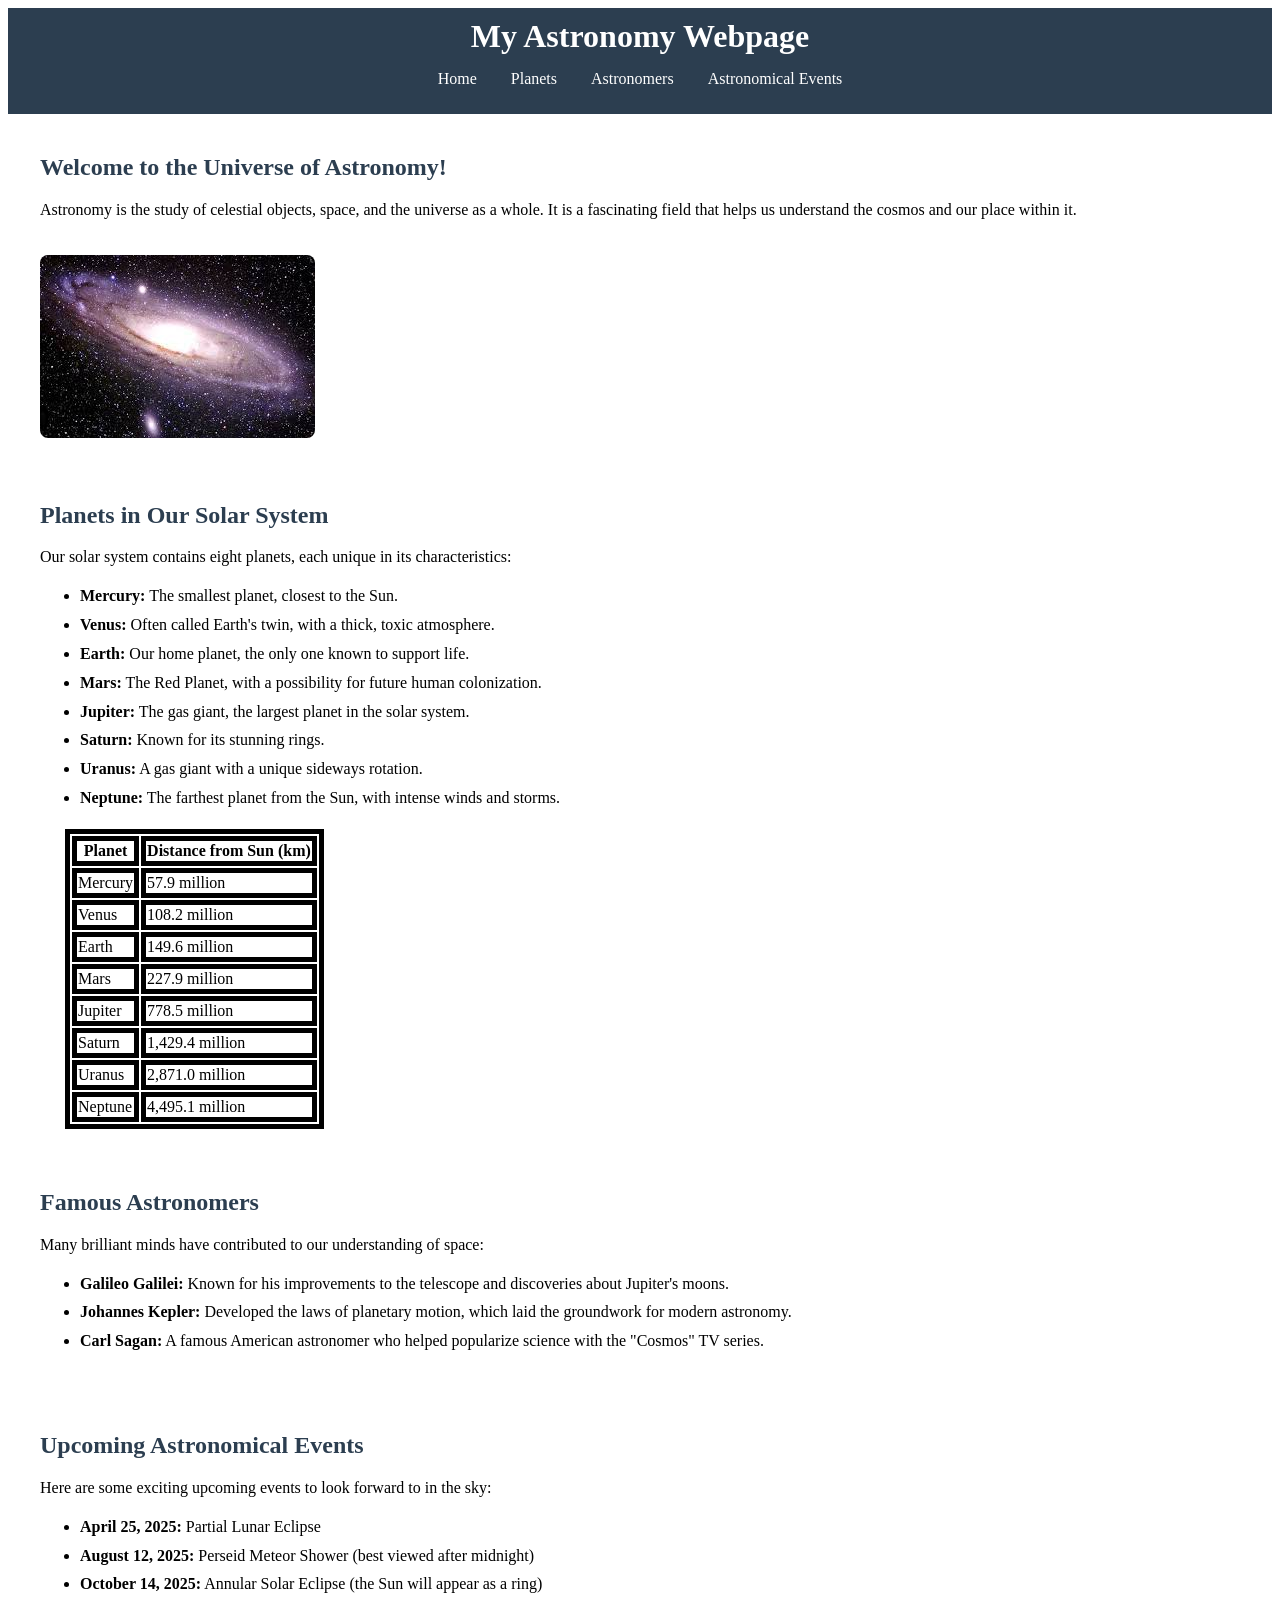
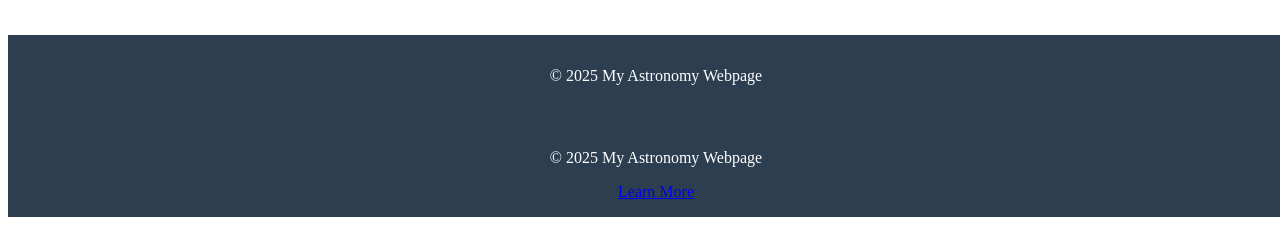
==== index.html @ b5fbf804 "Update index.html" ====
<!DOCTYPE html>
<html lang="en">
<head>
  <meta charset="UTF-8">
  <meta name="viewport" content="width=device-width, initial-scale=1.0">
  <title>My Astronomy Webpage</title>
  <link rel="stylesheet" type="text/css" href="https://uh-kai.github.io/style.css">
</head>
   <body>

  <!-- Header -->
  <header>
    <h1>My Astronomy Webpage</h1>
    <nav>
      <ul>
        <li><a href="#home">Home</a></li>
        <li><a href="#planets">Planets</a></li>
        <li><a href="#astronomers">Astronomers</a></li>
        <li><a href="#events">Astronomical Events</a></li>
      </ul>
    </nav>
  </header>

  <!-- Home Section -->
  <main id="home">
    <h2>Welcome to the Universe of Astronomy!</h2>
    <p>Astronomy is the study of celestial objects, space, and the universe as a whole. It is a fascinating field that helps us understand the cosmos and our place within it.</p>
    <img src="[data-uri]" alt="Night sky and stars">
  </main>

  <!-- Planets Section -->
  <main id="planets">
    <h2>Planets in Our Solar System</h2>
    <p>Our solar system contains eight planets, each unique in its characteristics:</p>
    

    <ul>
      <li><strong>Mercury:</strong> The smallest planet, closest to the Sun.</li>
      <li><strong>Venus:</strong> Often called Earth's twin, with a thick, toxic atmosphere.</li>
      <li><strong>Earth:</strong> Our home planet, the only one known to support life.</li>
      <li><strong>Mars:</strong> The Red Planet, with a possibility for future human colonization.</li>
      <li><strong>Jupiter:</strong> The gas giant, the largest planet in the solar system.</li>
      <li><strong>Saturn:</strong> Known for its stunning rings.</li>
      <li><strong>Uranus:</strong> A gas giant with a unique sideways rotation.</li>
      <li><strong>Neptune:</strong> The farthest planet from the Sun, with intense winds and storms.</li>
    </ul>
     <table>
  <thead>
    <tr>
      <th>Planet</th>
      <th>Distance from Sun (km)</th>
    </tr>
  </thead>
  <tbody>
    <tr>
      <td>Mercury</td>
      <td>57.9 million</td>
    </tr>
    <tr>
      <td>Venus</td>
      <td>108.2 million</td>
    </tr>
    <tr>
      <td>Earth</td>
      <td>149.6 million</td>
    </tr>
    <tr>
      <td>Mars</td>
      <td>227.9 million</td>
    </tr>
    <tr>
      <td>Jupiter</td>
      <td>778.5 million</td>
    </tr>
    <tr>
      <td>Saturn</td>
      <td>1,429.4 million</td>
    </tr>
    <tr>
      <td>Uranus</td>
      <td>2,871.0 million</td>
    </tr>
    <tr>
      <td>Neptune</td>
      <td>4,495.1 million</td>
    </tr>
  </tbody>
</table>
  </main>

  <!-- Astronomers Section -->
  <main id="astronomers">
    <h2>Famous Astronomers</h2>
    <p>Many brilliant minds have contributed to our understanding of space:</p>
    <ul>
      <li><strong>Galileo Galilei:</strong> Known for his improvements to the telescope and discoveries about Jupiter's moons.</li>
      <li><strong>Johannes Kepler:</strong> Developed the laws of planetary motion, which laid the groundwork for modern astronomy.</li>
      <li><strong>Carl Sagan:</strong> A famous American astronomer who helped popularize science with the "Cosmos" TV series.</li>
    </ul>
  </main>

  <!-- Astronomical Events Section -->
  <main id="events">
    <h2>Upcoming Astronomical Events</h2>
    <p>Here are some exciting upcoming events to look forward to in the sky:</p>
    <ul>
      <li><strong>April 25, 2025:</strong> Partial Lunar Eclipse</li>
      <li><strong>August 12, 2025:</strong> Perseid Meteor Shower (best viewed after midnight)</li>
      <li><strong>October 14, 2025:</strong> Annular Solar Eclipse (the Sun will appear as a ring)</li>
    </ul>
  </main>

  <!-- Footer -->
  <footer>
    <p>&copy; 2025 My Astronomy Webpage</p>
  </footer>
  <footer>
    <p>&copy; 2025 My Astronomy Webpage</p>
    <div class="learn-more">
      <a href="https://www.nasa.gov/" target="_blank">Learn More</a>
    </div>
  </footer>

</body>
</html>
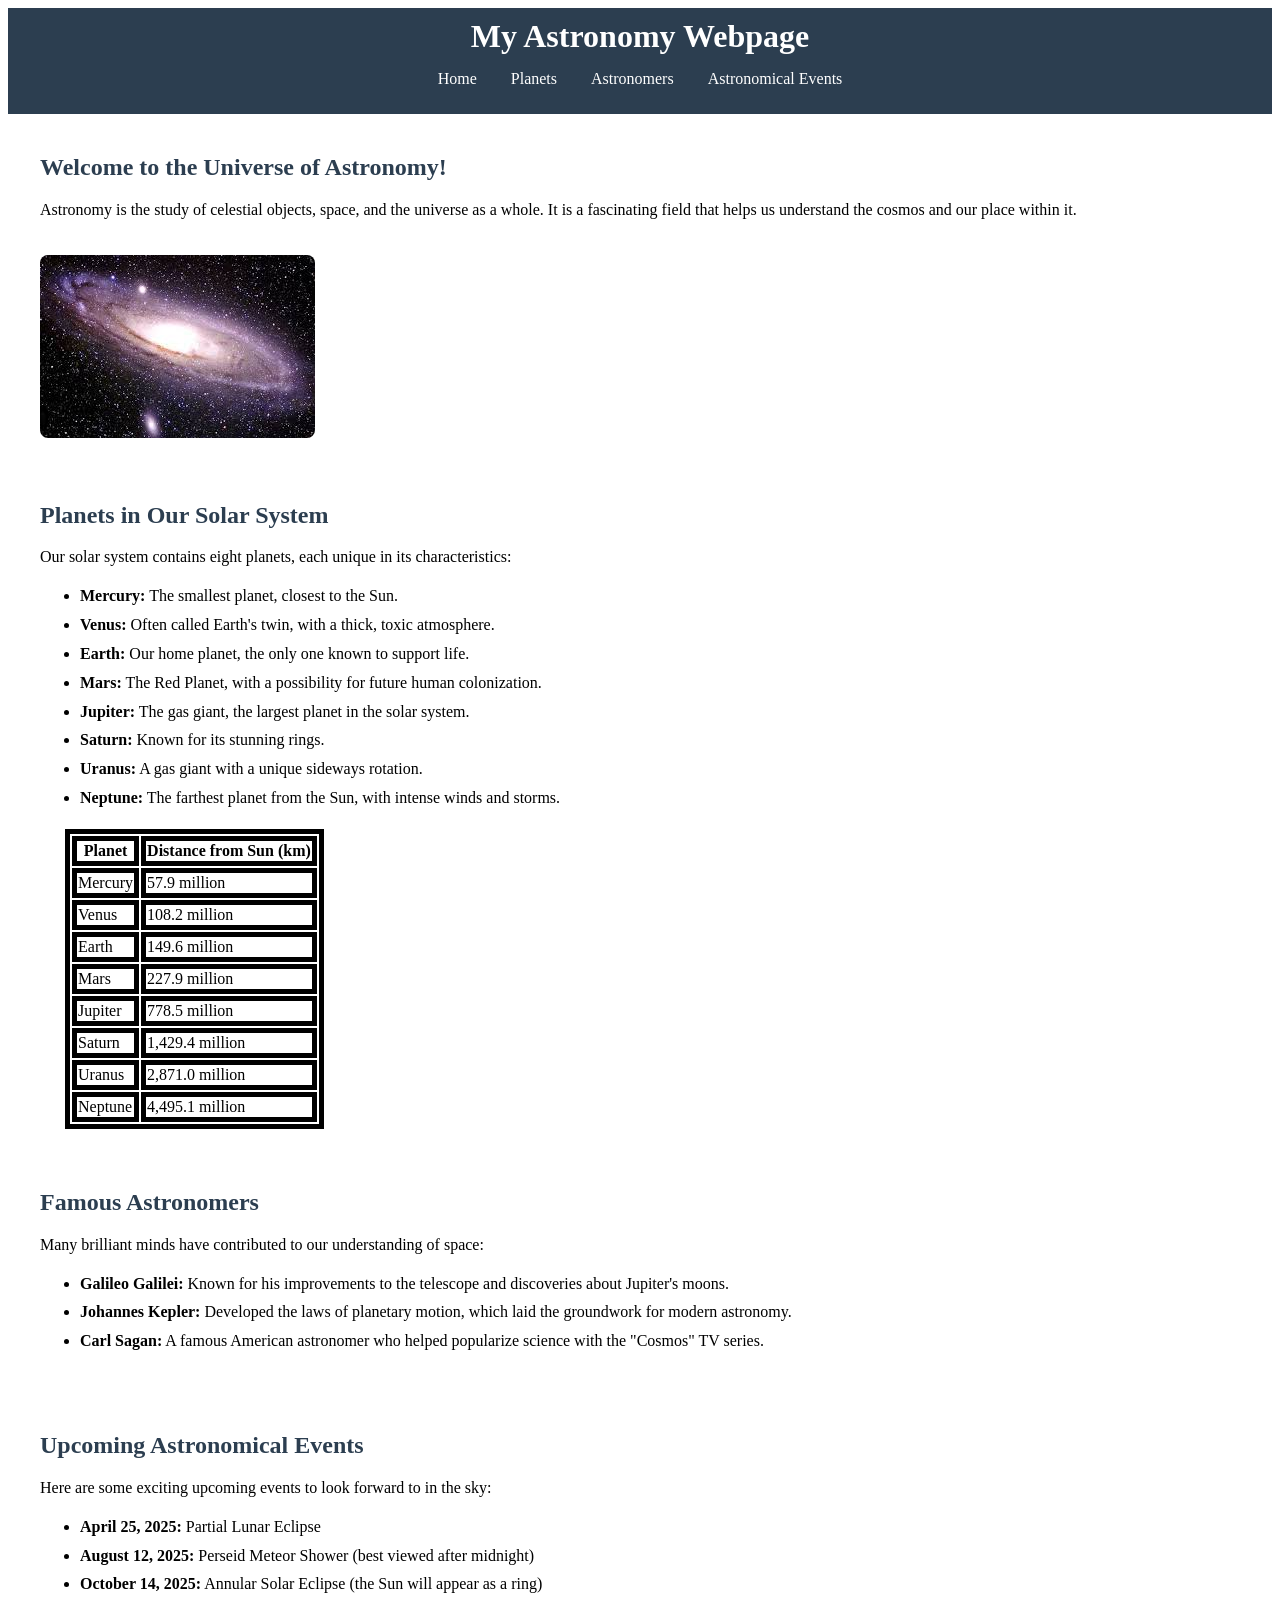
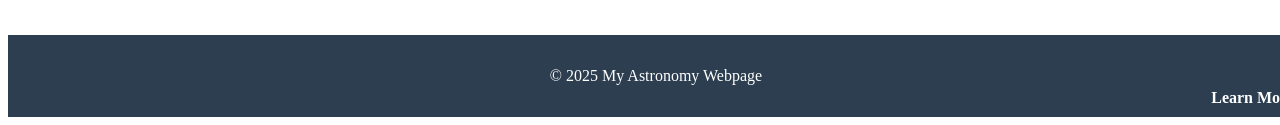
==== commit 7818657f: "Update index.html" ====
--- a/index.html
+++ b/index.html
@@ -113,9 +113,6 @@
   <!-- Footer -->
   <footer>
     <p>&copy; 2025 My Astronomy Webpage</p>
-  </footer>
-  <footer>
-    <p>&copy; 2025 My Astronomy Webpage</p>
     <div class="learn-more">
       <a href="https://www.nasa.gov/" target="_blank">Learn More</a>
     </div>
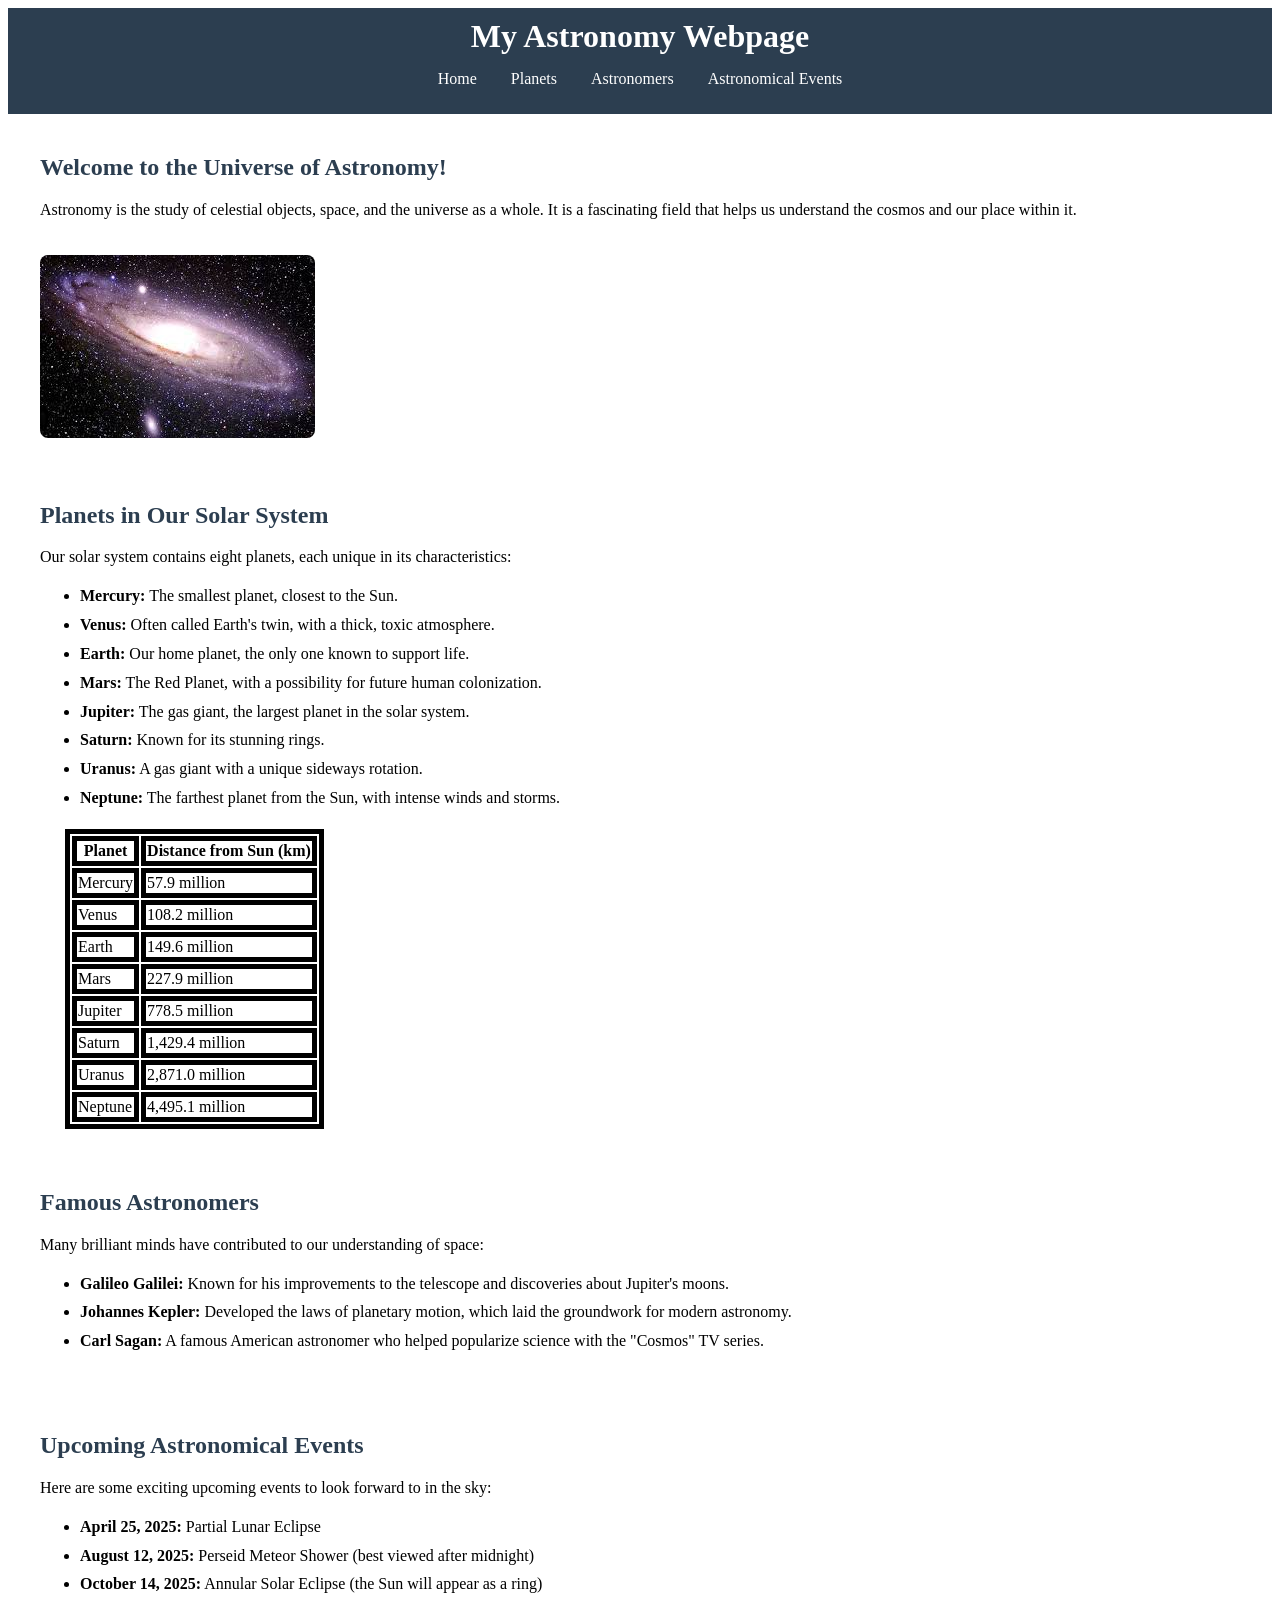
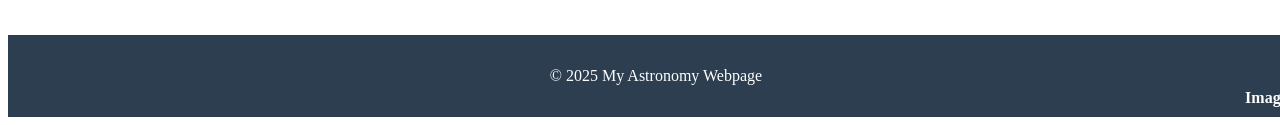
==== commit 7b358501: "Update index.html" ====
--- a/index.html
+++ b/index.html
@@ -113,8 +113,8 @@
   <!-- Footer -->
   <footer>
     <p>&copy; 2025 My Astronomy Webpage</p>
-    <div class="learn-more">
-      <a href="https://www.nasa.gov/" target="_blank">Learn More</a>
+    <div class="Images">
+      <a href="https:" target="_blank">Images</a>
     </div>
   </footer>
 
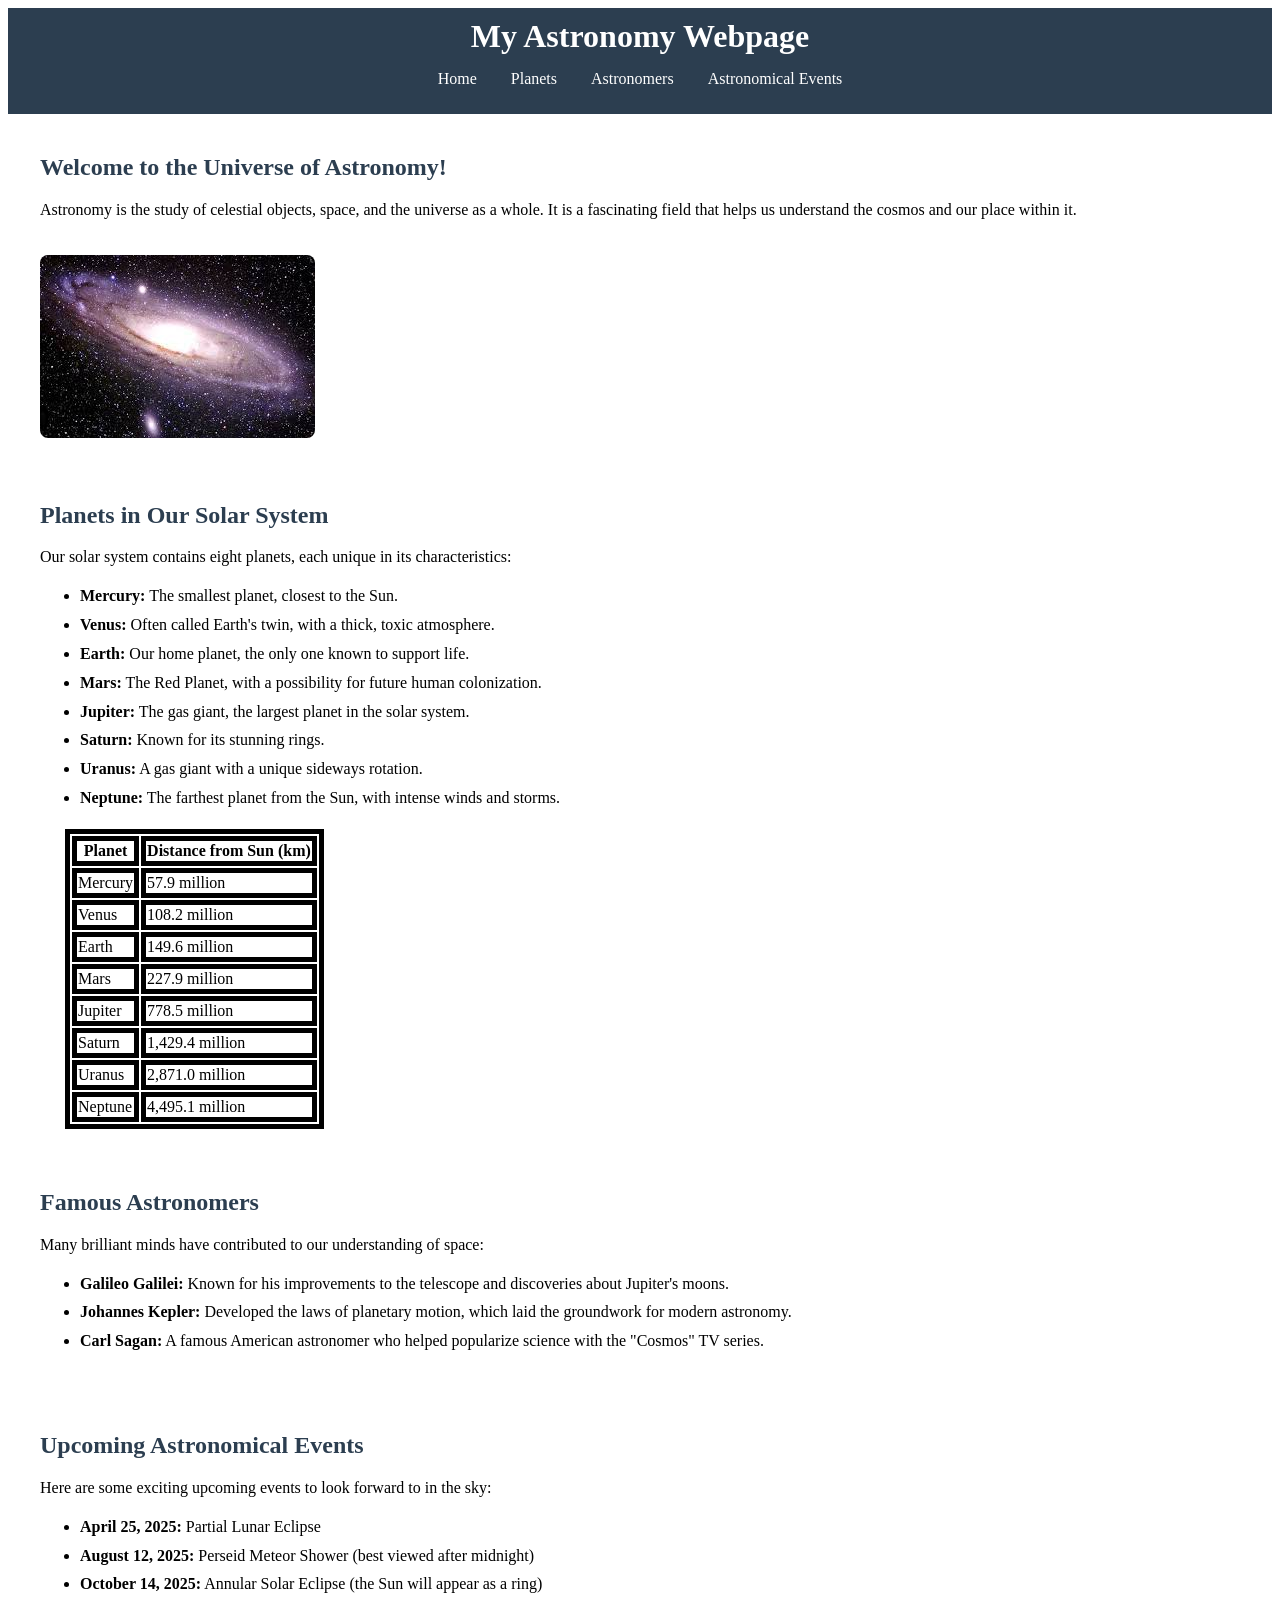
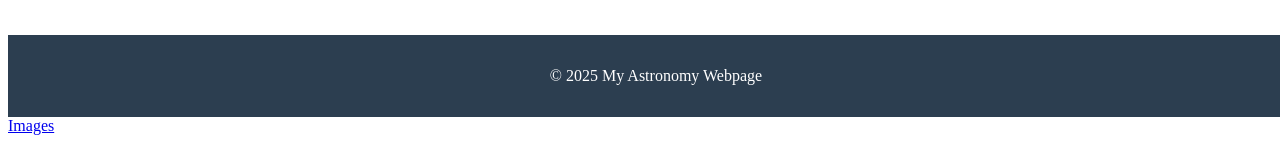
==== commit f772ca05: "Update index.html" ====
--- a/index.html
+++ b/index.html
@@ -113,10 +113,12 @@
   <!-- Footer -->
   <footer>
     <p>&copy; 2025 My Astronomy Webpage</p>
-    <div class="Images">
-      <a href="https:" target="_blank">Images</a>
-    </div>
   </footer>
+
+  <!-- Link to Images Section Below Footer -->
+  <div class="center-link">
+    <a href="#images">Images</a>
+  </div>
 
 </body>
 </html>
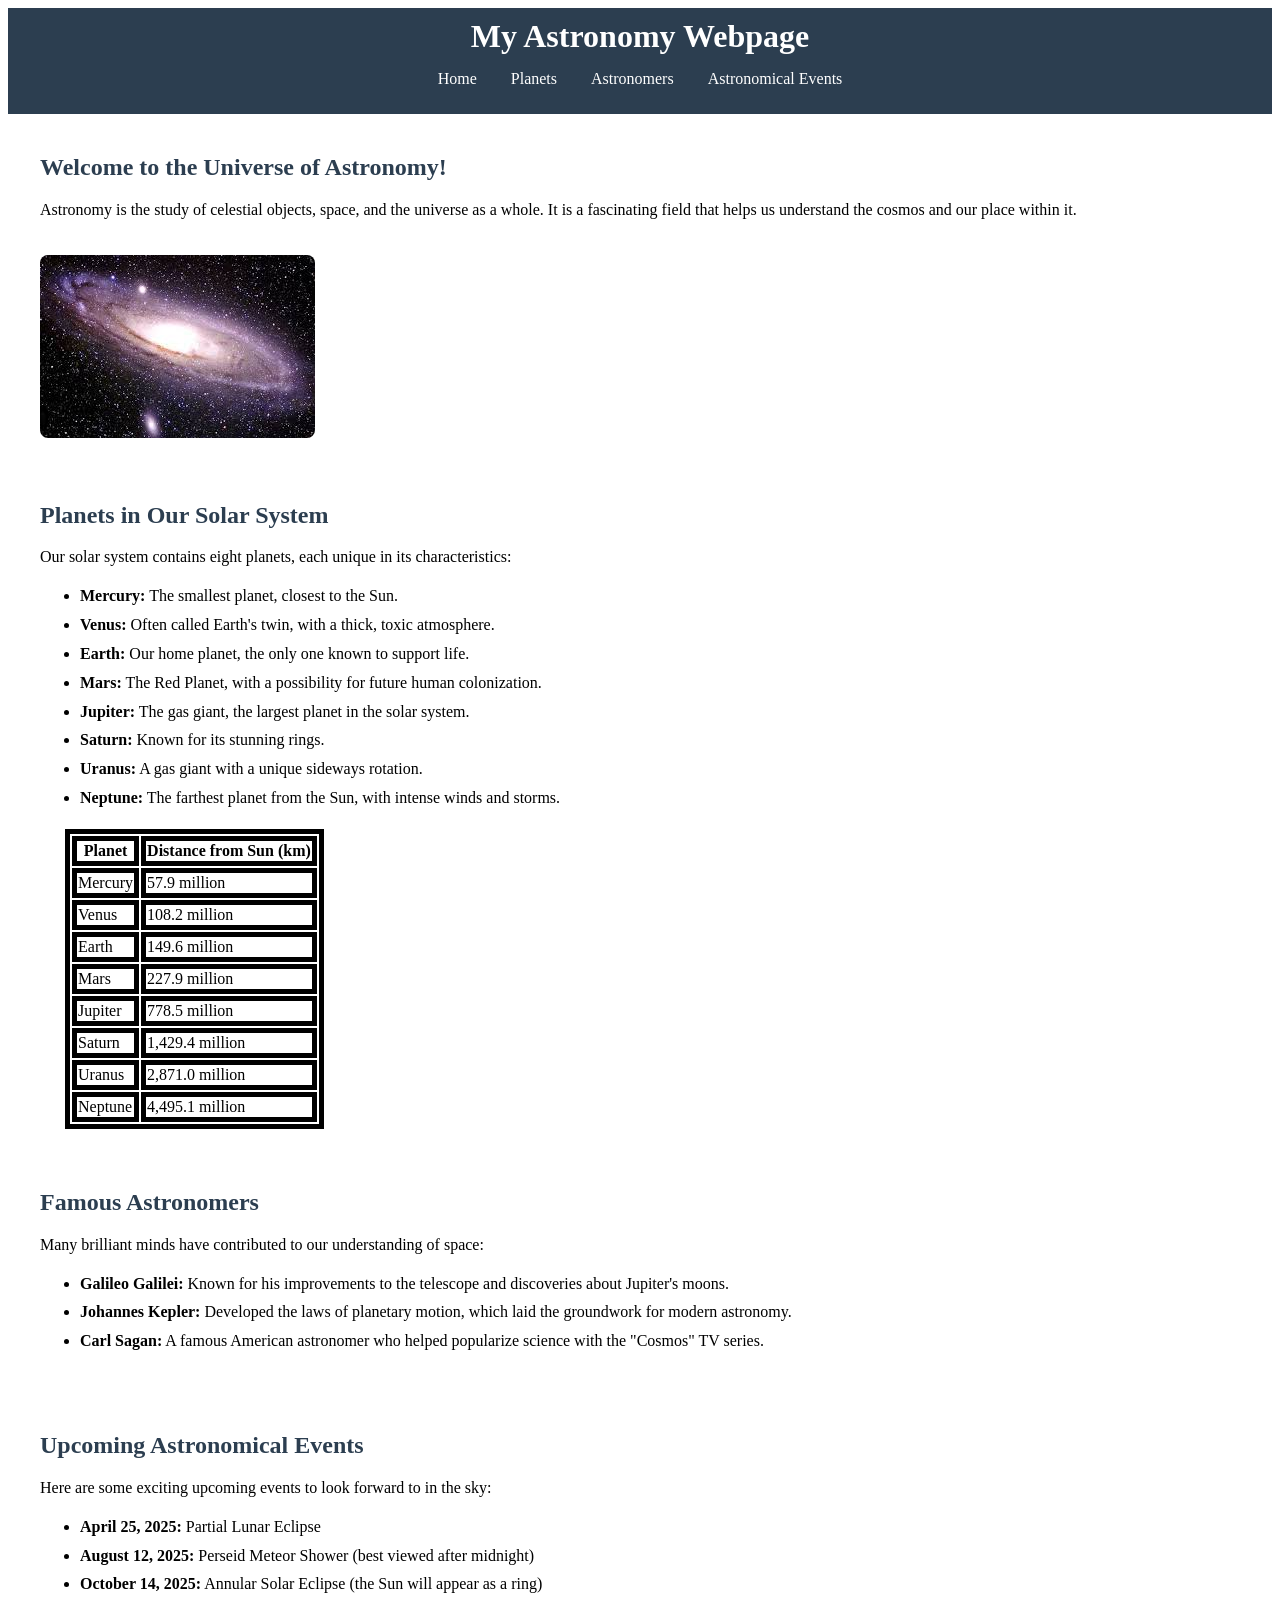
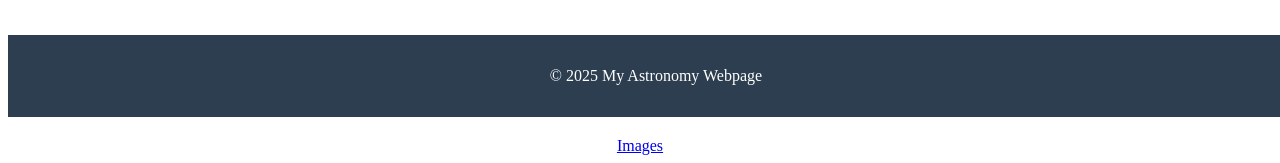
==== commit 51687797: "Update index.html" ====
--- a/index.html
+++ b/index.html
@@ -118,6 +118,7 @@
   <!-- Link to Images Section Below Footer -->
   <div class="center-link">
     <a href="#images">Images</a>
+    <a href="">
   </div>
 
 </body>
